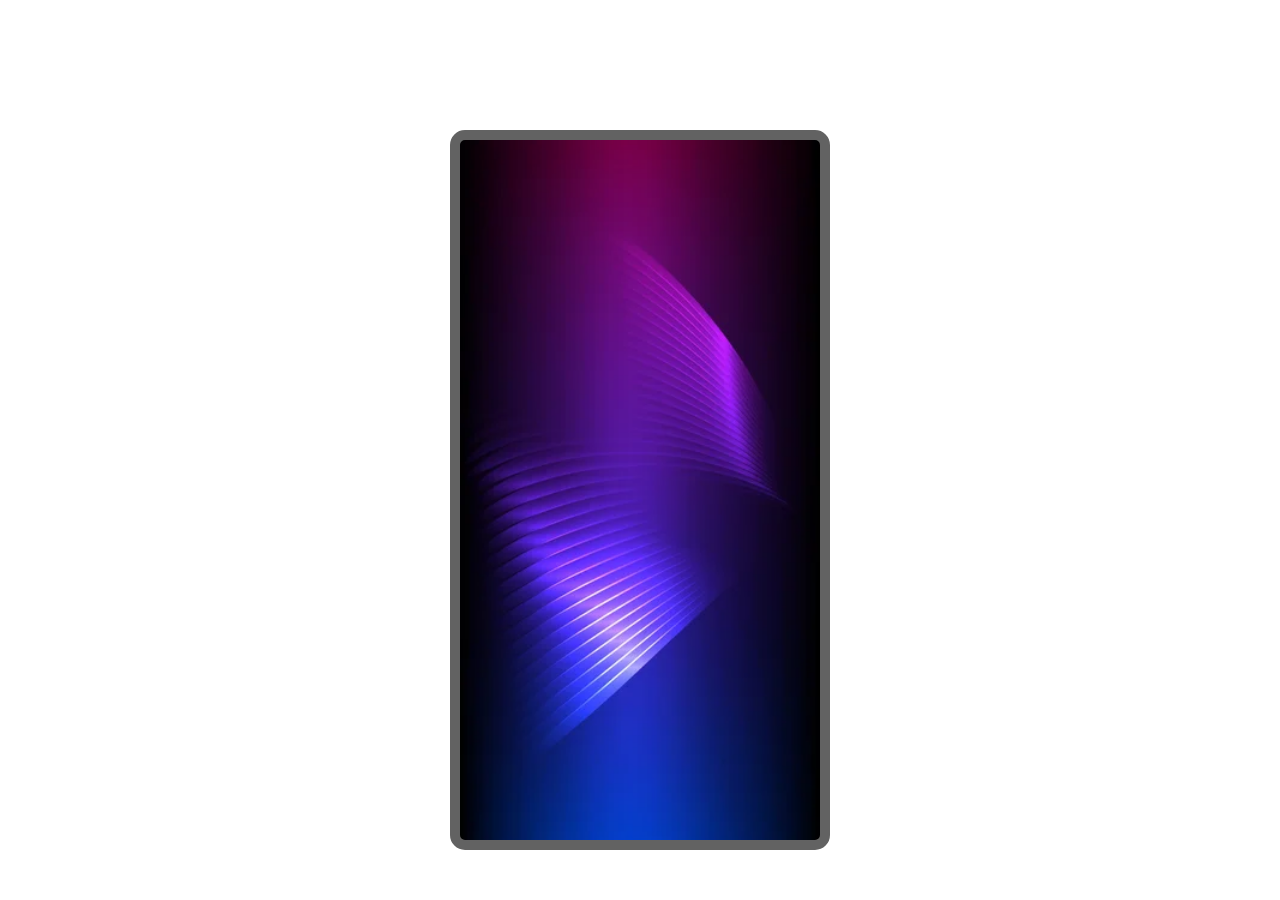
==== Cartão_de_Visita/cv.html @ 04f7c482 "Add files via upload" ====
<!DOCTYPE html>
<html lang="en">
<head>
    <meta charset="UTF-8">
    <meta name="viewport" content="width=device-width, initial-scale=1.0">
    <title>Cartão de Visitas</title>
    <link rel="stylesheet" href="cvstyle.css">
    <script src="cvscript.js"></script>
</head>
<body>
    <header>
    </header>
    <main>

    </main>
    <footer>
    </footer>
</body>
</html>
---- Cartão_de_Visita/cvstyle.css ----
main {
    width: 360px;
    height: 700px;
    border: 10px solid rgb(98, 98, 98);
    border-radius: 15px;
    margin: auto;
    margin-top: 130px;
    background-image: url(fundocartao.jpeg);
    background-size: 360px;
}
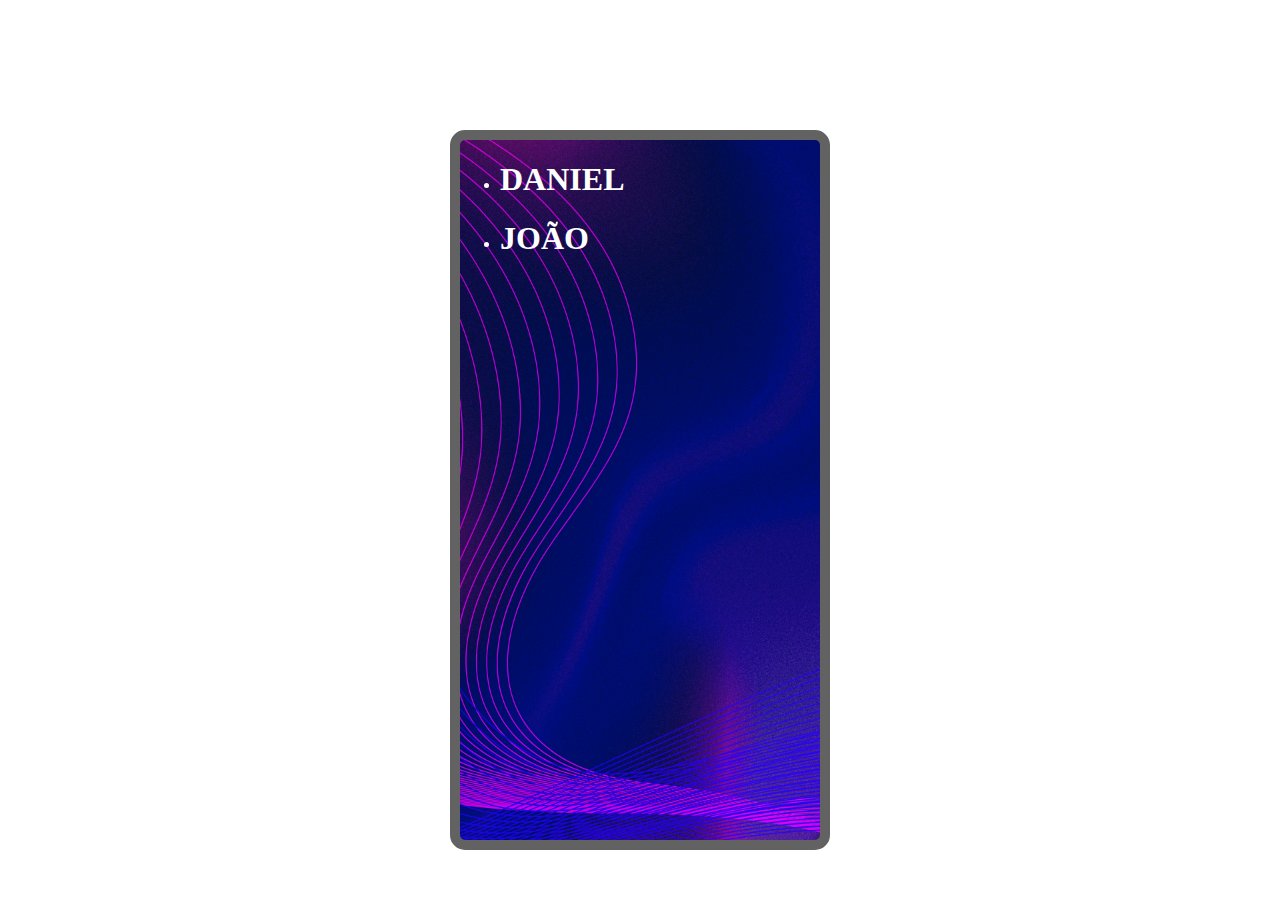
==== commit 285cfe11: "Add files via upload" ====
--- a/Cartão_de_Visita/cv.html
+++ b/Cartão_de_Visita/cv.html
@@ -11,7 +11,15 @@
     <header>
     </header>
     <main>
-
+        <ul>
+            <li>
+                <h1>DANIEL
+                </h1>
+            </li>
+            <li>
+                <h1>JOÃO</h1>
+            </li>
+        </ul>
     </main>
     <footer>
     </footer>
--- a/Cartão_de_Visita/cvstyle.css
+++ b/Cartão_de_Visita/cvstyle.css
@@ -5,6 +5,12 @@
     border-radius: 15px;
     margin: auto;
     margin-top: 130px;
-    background-image: url(fundocartao.jpeg);
-    background-size: 360px;
+    background-image: url(cartaofundo2.jpeg);
+    background-size: 360px 700px;
 }
+
+li {
+    color: white;
+}
+
+
